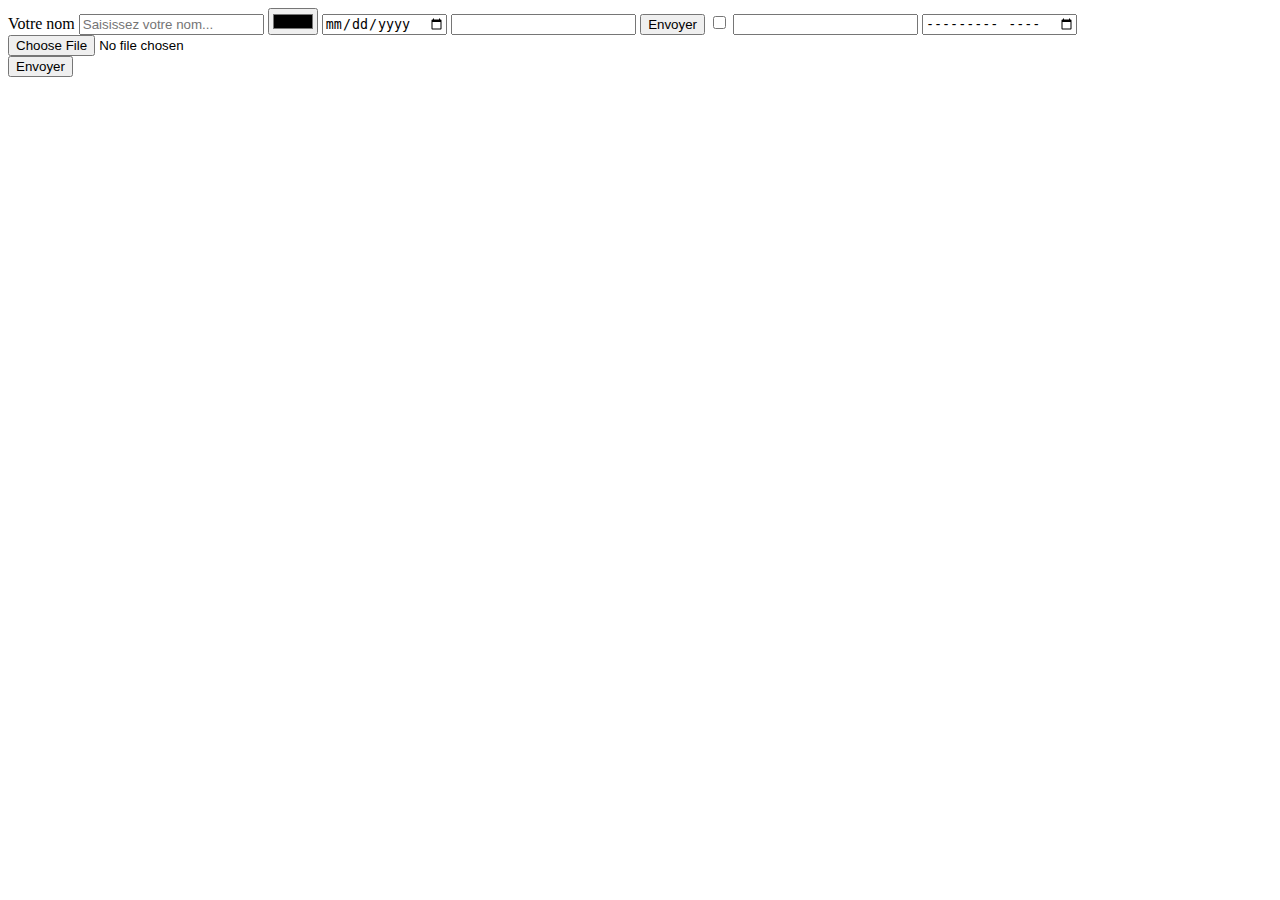
==== HTML_CSS/les_formulaires/index.html @ 6e60ccca "Exercice sur les formulaires" ====
<!DOCTYPE html>
<html lang="en">
<head>
    <meta charset="UTF-8">
    <meta http-equiv="X-UA-Compatible" content="IE=edge">
    <meta name="viewport" content="width=device-width, initial-scale=1.0">
    <link rel="stylesheet" href="style.css">
    <title>Formulaires</title>
</head>
<body>
    <form action="post" action="traitement.php">
        <label for="nom">Votre nom</label>
        <input type="text" name="nom" id="nom" maxlength="22" placeholder="Saisissez votre nom...">
        <input type="color" name="" id="">
        <input type="date" name="" id="">
        <input type="datetime" name="" id="">
        <input type="button" value="Envoyer">
        <input type="checkbox" name="" id="">
        <input type="email" name="" id="">
        <input type="month" name="" id="">
        <input type="file" name="" id="" >
        <div></div>
        <input type="submit" value="Envoyer">
    </form>
</body>
</html>
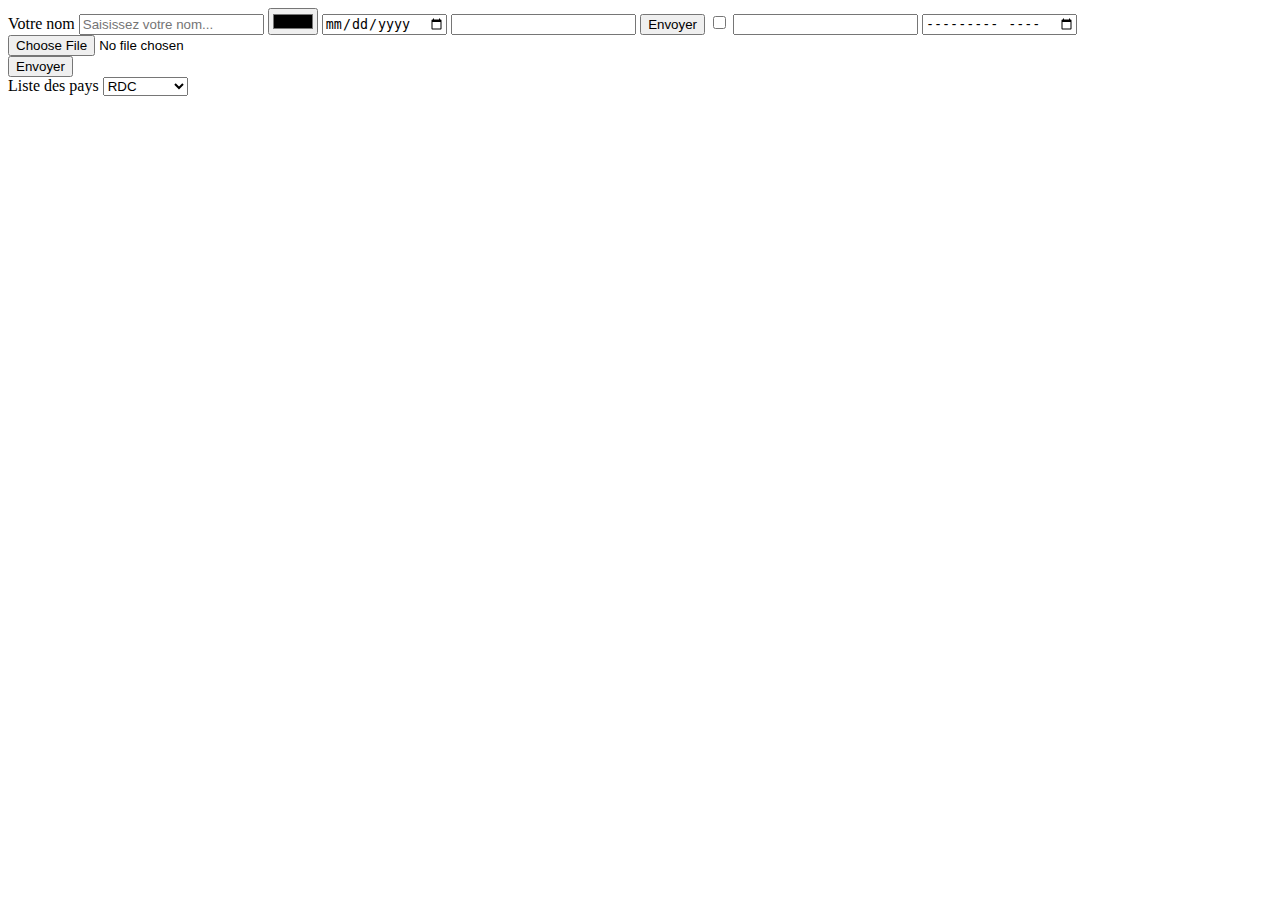
==== commit 2dd46066: "Exercice supllémentaire sur les formulaires" ====
--- a/HTML_CSS/les_formulaires/index.html
+++ b/HTML_CSS/les_formulaires/index.html
@@ -22,5 +22,19 @@
         <div></div>
         <input type="submit" value="Envoyer">
     </form>
+
+    <form action="post">
+        <label for="pays">
+            Liste des pays
+        </label>
+        <select name="pays" id="pays">
+            <option value="France">France</option>
+            <option value="Belgique">Belgique</option>
+            <option value="Chine">Chine</option>
+            <option value="Allemagne">Allemagne</option>
+            <option value="Perou">Perou</option>
+            <option value="RDC" selected>RDC </option>
+        </select>
+    </form>
 </body>
 </html>